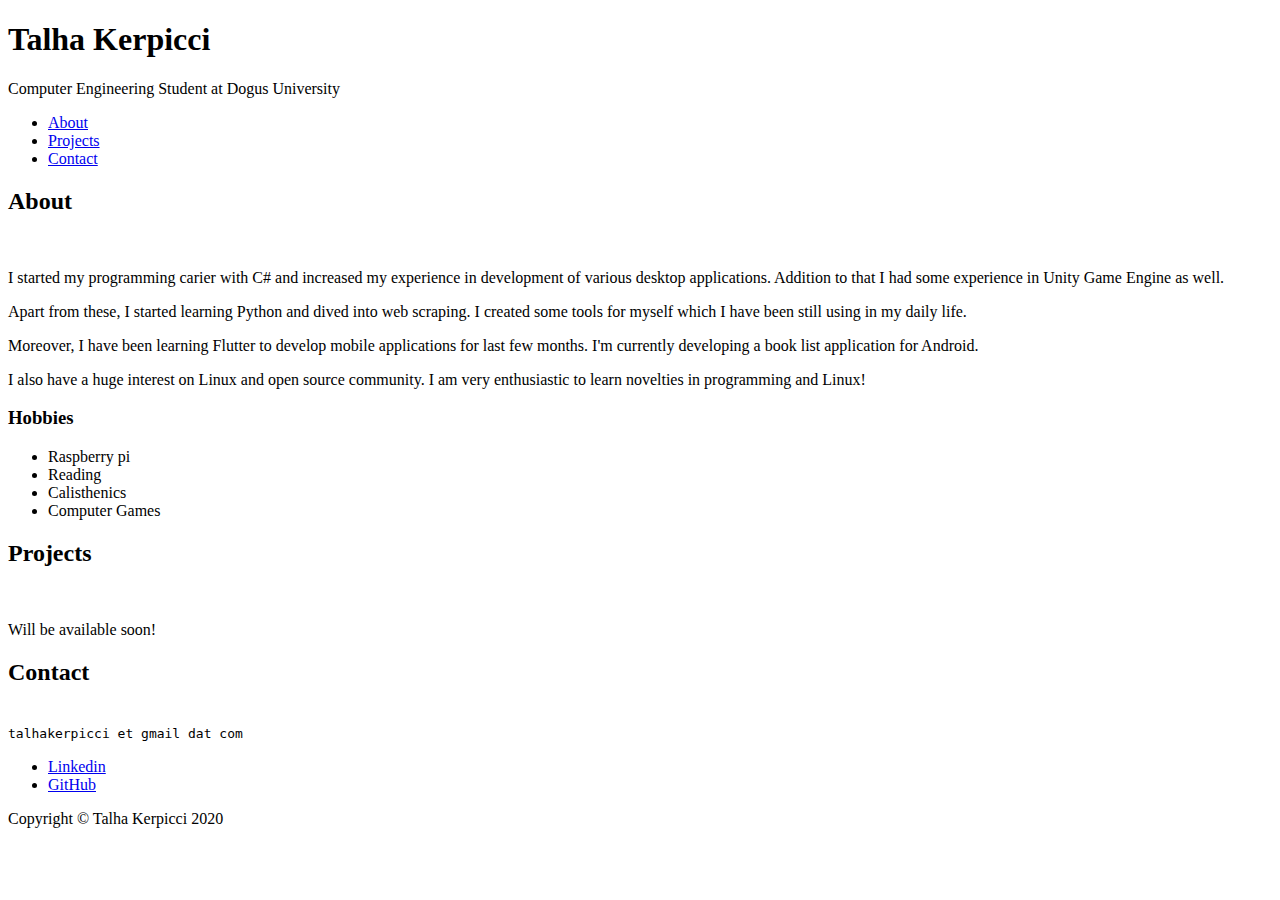
==== index.html @ df3a116e "Type fixes" ====
<!DOCTYPE HTML>
<html>
	<head>
		<title>Talha Kerpicci - Personal Web Site</title>
		<meta charset="utf-8" />
		<meta name="viewport" content="width=device-width, initial-scale=1, user-scalable=no" />
		<link rel="stylesheet" href="assets/css/main.css" />
		<link rel="shortcut icon" href="images/terminal.png" />
		<noscript><link rel="stylesheet" href="assets/css/noscript.css" /></noscript>
	</head>
	<body class="is-preload">

		<!-- Wrapper -->
			<div id="wrapper">

				<!-- Header -->
					<header id="header">
						<div class="logo">
							<span class="icon fa-gem"></span>
						</div>
						<div class="content">
							<div class="inner">
								<h1>Talha Kerpicci</h1>
								<p>Computer Engineering Student at Dogus University<!-- <br/> --></p>
							</div>
						</div>
						<nav>
							<ul>
								<li><a href="#about">About</a></li>
								<li><a href="#projects">Projects</a></li>
								<li><a href="#contact">Contact</a></li>
								<!-- <li><a href="#blog">Blog</a></li> -->
								<!-- <li><a href="#work">Work</a></li> -->
							</ul>
						</nav>
					</header>

				<!-- Main -->
					<div id="main">

						<!-- About -->
							<article id="about">
								<h2 class="major">About</h2>
								<span class="image main"><img src="images/pic01.jpg" alt="" /></span>
								<p>I started my programming carier with C# and increased my experience in development of various desktop applications. Addition to that I had some experience in Unity Game Engine as well.</p>
								<p>Apart from these, I started learning Python and dived into web scraping. I created some tools for myself which I have been still using in my daily life.</p>
								<p>Moreover, I have been learning Flutter to develop mobile applications for last few months. I'm currently developing a book list application for Android.</p>
								<p>I also have a huge interest on Linux and open source community. I am very enthusiastic to learn novelties in programming and Linux!</p>
								
								<section>
									<h3>Hobbies</h3>
									<ul>
										<li>Raspberry pi</li>
										<li>Reading</li>
										<li>Calisthenics</li>
										<li>Computer Games</li>
									</ul>
								</section>
							</article>

						<!-- Projects -->
							<article id="projects">
								<h2 class="major">Projects</h2>
								<span class="image main"><img src="images/pic02.png" alt="" /></span>
								<p>Will be available soon!</p>
								<!-- <p></p> -->
							</article>

						<!-- Blog -->
							<!-- <article id="blog">
								<h2 class="major">Blog</h2>
								<span class="image main"><img src="images/pic03.jpg" alt="" /></span>
								<p>Will be available later</p>
							</article> -->

						<!-- Work -->
							<!-- <article id="work">
								<h2 class="major">Work Experience</h2>
								<span class="image main"><img src="images/pic03.jpg" alt="" /></span>
								<p>Will be available later</p>
							</article> -->

						<!-- Contact -->
							<article id="contact">
								<h2 class="major">Contact</h2>
								<span class="image main"><img src="images/pic03.png" alt="" /></span>
								<form>
									<code>talhakerpicci et gmail dat com</code>
								</form>
								<ul class="icons">
									<li><a href="https://www.linkedin.com/in/talha-kerpicci-b75a91170/" class="icon brands fa-linkedin"><span class="label">Linkedin</span></a></li>
									<li><a href="https://github.com/N1ght-Fury" class="icon brands fa-github"><span class="label">GitHub</span></a></li>
									<!-- <li><a href="#" class="icon brands fa-medium"><span class="label">Medium</span></a></li> -->
								</ul>
							</article>
					</div>

				<!-- Footer -->
					<footer id="footer">
						<p class="copyright">Copyright © Talha Kerpicci 2020</p>
					</footer>

			</div>

		<!-- BG -->
			<div id="bg"></div>

		<!-- Scripts -->
			<script src="assets/js/jquery.min.js"></script>
			<script src="assets/js/browser.min.js"></script>
			<script src="assets/js/breakpoints.min.js"></script>
			<script src="assets/js/util.js"></script>
			<script src="assets/js/main.js"></script>

	</body>
</html>
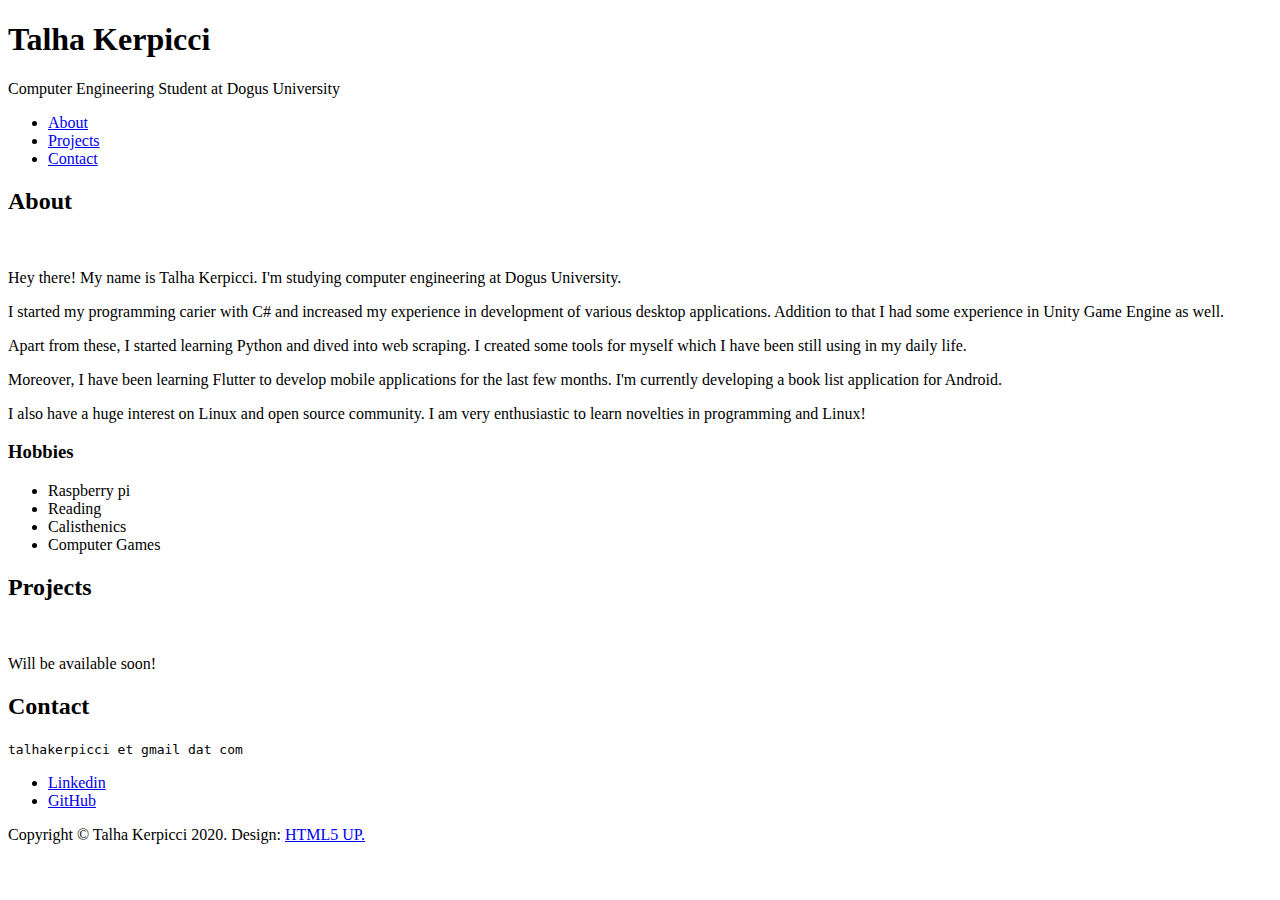
==== commit 7c5695c6: "Added new line" ====
--- a/index.html
+++ b/index.html
@@ -42,9 +42,10 @@
 							<article id="about">
 								<h2 class="major">About</h2>
 								<span class="image main"><img src="images/pic01.jpg" alt="" /></span>
+								<p>Hey there! My name is Talha Kerpicci. I'm studying computer engineering at Dogus University.</p>
 								<p>I started my programming carier with C# and increased my experience in development of various desktop applications. Addition to that I had some experience in Unity Game Engine as well.</p>
 								<p>Apart from these, I started learning Python and dived into web scraping. I created some tools for myself which I have been still using in my daily life.</p>
-								<p>Moreover, I have been learning Flutter to develop mobile applications for last few months. I'm currently developing a book list application for Android.</p>
+								<p>Moreover, I have been learning Flutter to develop mobile applications for the last few months. I'm currently developing a book list application for Android.</p>
 								<p>I also have a huge interest on Linux and open source community. I am very enthusiastic to learn novelties in programming and Linux!</p>
 								
 								<section>
@@ -83,7 +84,7 @@
 						<!-- Contact -->
 							<article id="contact">
 								<h2 class="major">Contact</h2>
-								<span class="image main"><img src="images/pic03.png" alt="" /></span>
+								<!-- <span class="image main"><img src="images/pic03.png" alt="" /></span> -->
 								<form>
 									<code>talhakerpicci et gmail dat com</code>
 								</form>
@@ -97,7 +98,7 @@
 
 				<!-- Footer -->
 					<footer id="footer">
-						<p class="copyright">Copyright © Talha Kerpicci 2020</p>
+						<p class="copyright">Copyright © Talha Kerpicci 2020. Design: <a href="https://html5up.net/">HTML5 UP.</a></p>
 					</footer>
 
 			</div>
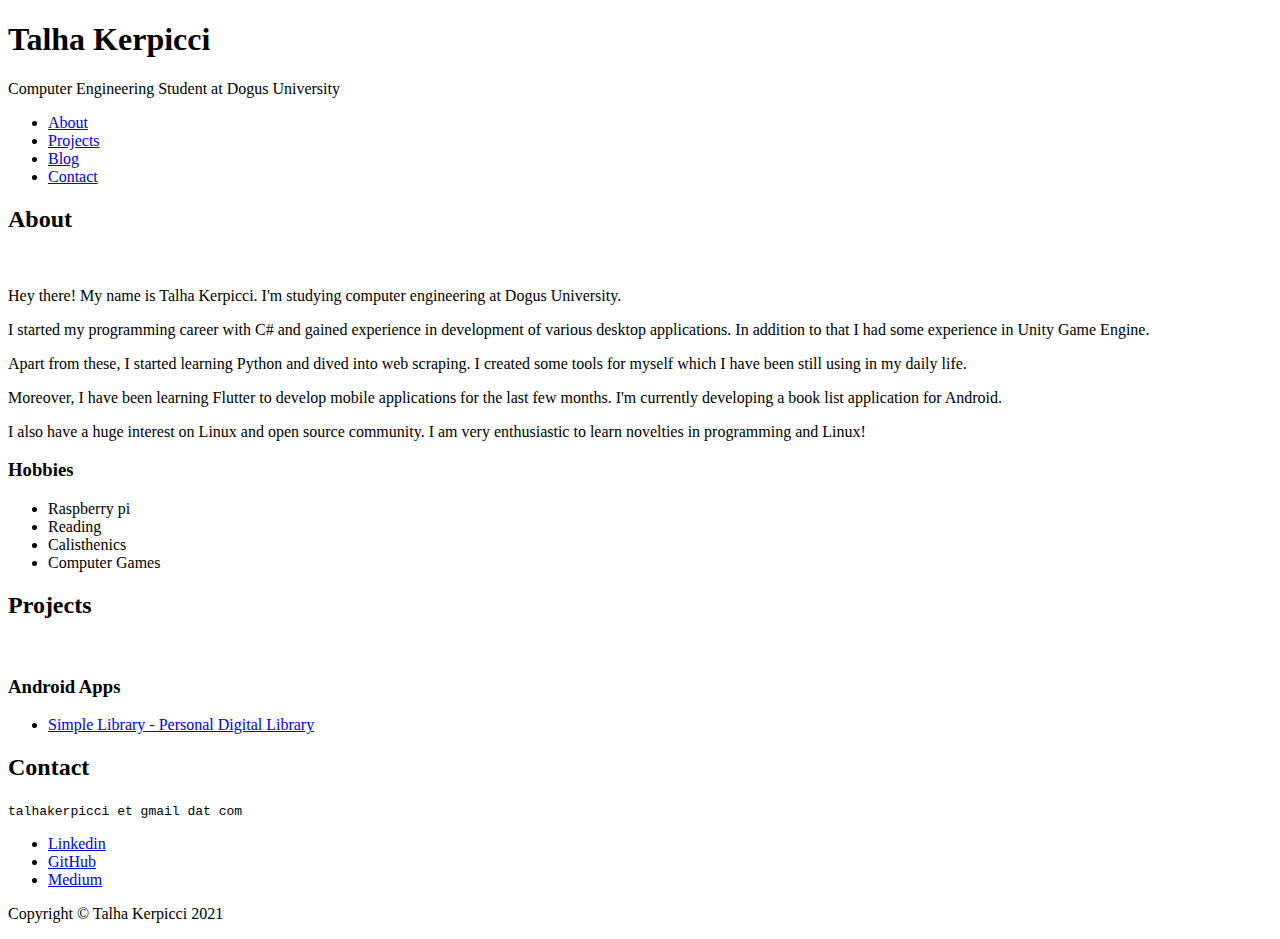
==== commit 89a9bd95: "Added simple library in projects" ====
--- a/index.html
+++ b/index.html
@@ -28,8 +28,8 @@
 							<ul>
 								<li><a href="#about">About</a></li>
 								<li><a href="#projects">Projects</a></li>
+								<li><a href="https://medium.com/@talha.kerpicci" target="_blank">Blog</a></li>
 								<li><a href="#contact">Contact</a></li>
-								<!-- <li><a href="#blog">Blog</a></li> -->
 								<!-- <li><a href="#work">Work</a></li> -->
 							</ul>
 						</nav>
@@ -43,7 +43,7 @@
 								<h2 class="major">About</h2>
 								<span class="image main"><img src="images/pic01.jpg" alt="" /></span>
 								<p>Hey there! My name is Talha Kerpicci. I'm studying computer engineering at Dogus University.</p>
-								<p>I started my programming carier with C# and increased my experience in development of various desktop applications. Addition to that I had some experience in Unity Game Engine as well.</p>
+								<p>I started my programming career with C# and gained experience in development of various desktop applications. In addition to that I had some experience in Unity Game Engine.</p>
 								<p>Apart from these, I started learning Python and dived into web scraping. I created some tools for myself which I have been still using in my daily life.</p>
 								<p>Moreover, I have been learning Flutter to develop mobile applications for the last few months. I'm currently developing a book list application for Android.</p>
 								<p>I also have a huge interest on Linux and open source community. I am very enthusiastic to learn novelties in programming and Linux!</p>
@@ -63,7 +63,12 @@
 							<article id="projects">
 								<h2 class="major">Projects</h2>
 								<span class="image main"><img src="images/pic02.png" alt="" /></span>
-								<p>Will be available soon!</p>
+								<section>
+									<h3>Android Apps</h3>
+									<ul>
+										<li><a href="https://play.google.com/store/apps/details?id=com.talhakerpicci.simplelibrary">Simple Library - Personal Digital Library</a></li>
+									</ul>
+								</section>
 								<!-- <p></p> -->
 							</article>
 
@@ -91,6 +96,7 @@
 								<ul class="icons">
 									<li><a href="https://www.linkedin.com/in/talha-kerpicci-b75a91170/" class="icon brands fa-linkedin"><span class="label">Linkedin</span></a></li>
 									<li><a href="https://github.com/N1ght-Fury" class="icon brands fa-github"><span class="label">GitHub</span></a></li>
+									<li><a href="https://medium.com/@talha.kerpicci" class="icon brands fa-medium"><span class="label">Medium</span></a></li>
 									<!-- <li><a href="#" class="icon brands fa-medium"><span class="label">Medium</span></a></li> -->
 								</ul>
 							</article>
@@ -98,7 +104,9 @@
 
 				<!-- Footer -->
 					<footer id="footer">
-						<p class="copyright">Copyright © Talha Kerpicci 2020. Design: <a href="https://html5up.net/">HTML5 UP.</a></p>
+						<p class="copyright">Copyright © Talha Kerpicci 2021</p>
+						<!-- <div style="line-height:50%;"><br></div> -->
+						<!-- <p class="copyright">Design: <a href="https://html5up.net/">HTML5 UP.</a></p> -->
 					</footer>
 
 			</div>
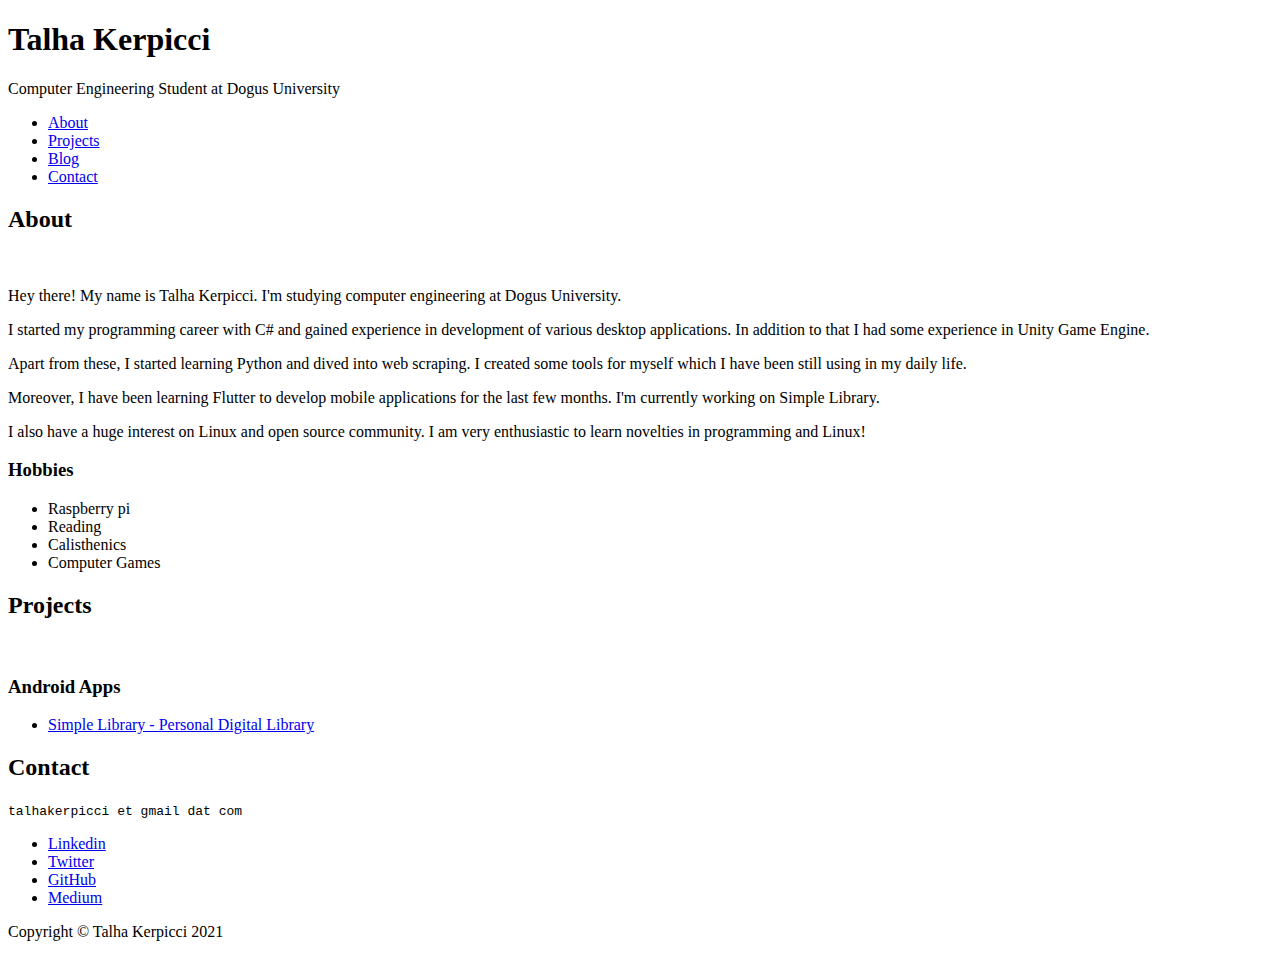
==== commit e7785bd1: "Added twitter account" ====
--- a/index.html
+++ b/index.html
@@ -45,7 +45,7 @@
 								<p>Hey there! My name is Talha Kerpicci. I'm studying computer engineering at Dogus University.</p>
 								<p>I started my programming career with C# and gained experience in development of various desktop applications. In addition to that I had some experience in Unity Game Engine.</p>
 								<p>Apart from these, I started learning Python and dived into web scraping. I created some tools for myself which I have been still using in my daily life.</p>
-								<p>Moreover, I have been learning Flutter to develop mobile applications for the last few months. I'm currently developing a book list application for Android.</p>
+								<p>Moreover, I have been learning Flutter to develop mobile applications for the last few months. I'm currently working on Simple Library.</p>
 								<p>I also have a huge interest on Linux and open source community. I am very enthusiastic to learn novelties in programming and Linux!</p>
 								
 								<section>
@@ -66,7 +66,7 @@
 								<section>
 									<h3>Android Apps</h3>
 									<ul>
-										<li><a href="https://play.google.com/store/apps/details?id=com.talhakerpicci.simplelibrary">Simple Library - Personal Digital Library</a></li>
+										<li><a href="https://play.google.com/store/apps/details?id=com.talhakerpicci.simplelibrary" target="_blank">Simple Library - Personal Digital Library</a></li>
 									</ul>
 								</section>
 								<!-- <p></p> -->
@@ -94,9 +94,10 @@
 									<code>talhakerpicci et gmail dat com</code>
 								</form>
 								<ul class="icons">
-									<li><a href="https://www.linkedin.com/in/talha-kerpicci-b75a91170/" class="icon brands fa-linkedin"><span class="label">Linkedin</span></a></li>
-									<li><a href="https://github.com/N1ght-Fury" class="icon brands fa-github"><span class="label">GitHub</span></a></li>
-									<li><a href="https://medium.com/@talha.kerpicci" class="icon brands fa-medium"><span class="label">Medium</span></a></li>
+									<li><a href="https://www.linkedin.com/in/talha-kerpicci-b75a91170/" class="icon brands fa-linkedin"target="_blank"><span class="label">Linkedin</span></a></li>
+									<li><a href="https://twitter.com/TalhaKerpicci" class="icon brands fa-twitter" target="_blank"><span class="label">Twitter</span></a></li>
+									<li><a href="https://github.com/N1ght-Fury" class="icon brands fa-github" target="_blank"><span class="label">GitHub</span></a></li>
+									<li><a href="https://medium.com/@talha.kerpicci" class="icon brands fa-medium" target="_blank"><span class="label">Medium</span></a></li>
 									<!-- <li><a href="#" class="icon brands fa-medium"><span class="label">Medium</span></a></li> -->
 								</ul>
 							</article>
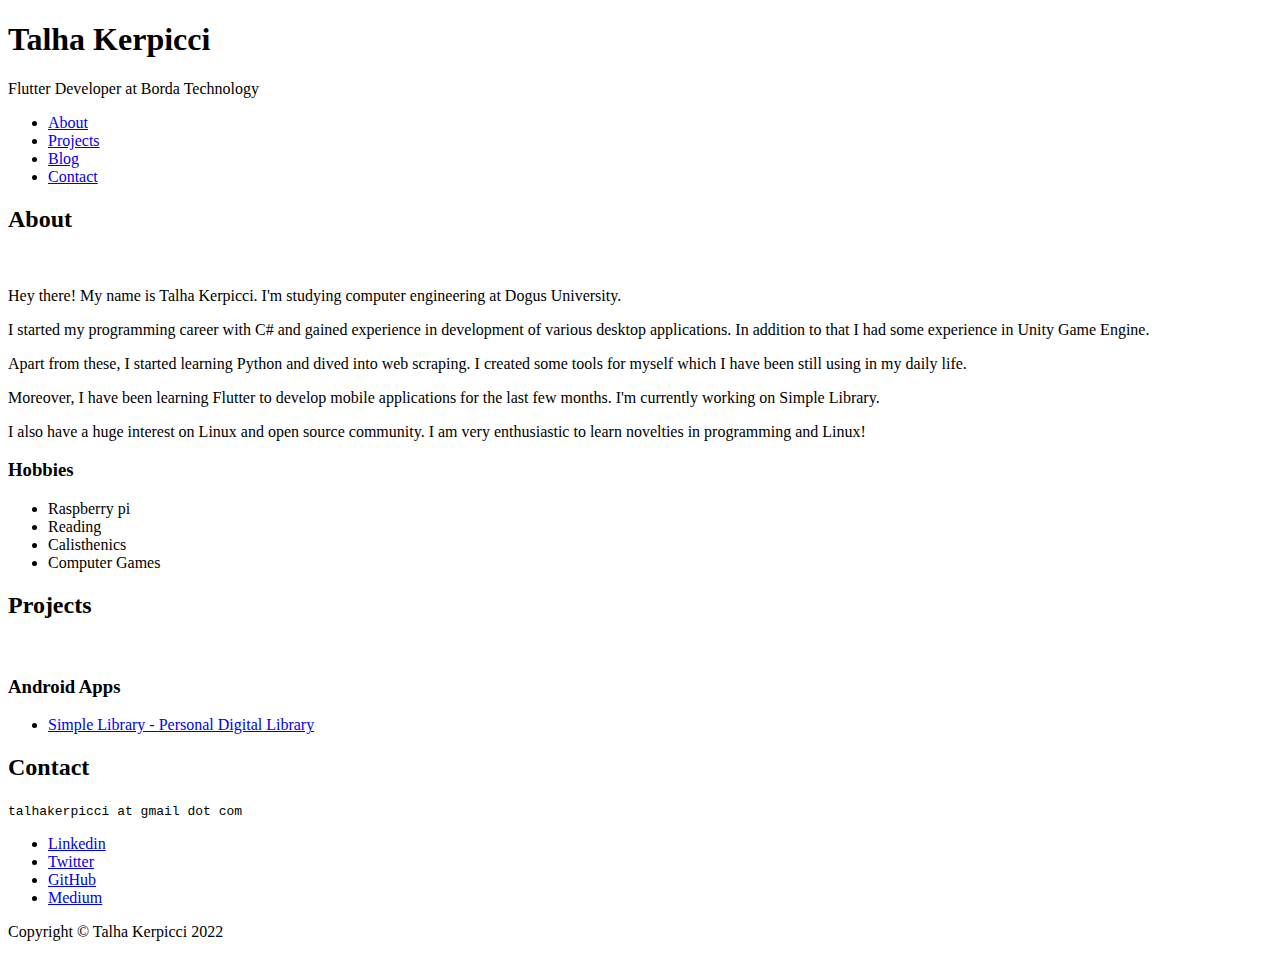
==== commit d0ae7b58: "Update" ====
--- a/index.html
+++ b/index.html
@@ -21,7 +21,7 @@
 						<div class="content">
 							<div class="inner">
 								<h1>Talha Kerpicci</h1>
-								<p>Computer Engineering Student at Dogus University<!-- <br/> --></p>
+								<p>Flutter Developer at Borda Technology</p>
 							</div>
 						</div>
 						<nav>
@@ -91,7 +91,7 @@
 								<h2 class="major">Contact</h2>
 								<!-- <span class="image main"><img src="images/pic03.png" alt="" /></span> -->
 								<form>
-									<code>talhakerpicci et gmail dat com</code>
+									<code>talhakerpicci at gmail dot com</code>
 								</form>
 								<ul class="icons">
 									<li><a href="https://www.linkedin.com/in/talha-kerpicci-b75a91170/" class="icon brands fa-linkedin"target="_blank"><span class="label">Linkedin</span></a></li>
@@ -105,7 +105,7 @@
 
 				<!-- Footer -->
 					<footer id="footer">
-						<p class="copyright">Copyright © Talha Kerpicci 2021</p>
+						<p class="copyright">Copyright © Talha Kerpicci 2022</p>
 						<!-- <div style="line-height:50%;"><br></div> -->
 						<!-- <p class="copyright">Design: <a href="https://html5up.net/">HTML5 UP.</a></p> -->
 					</footer>
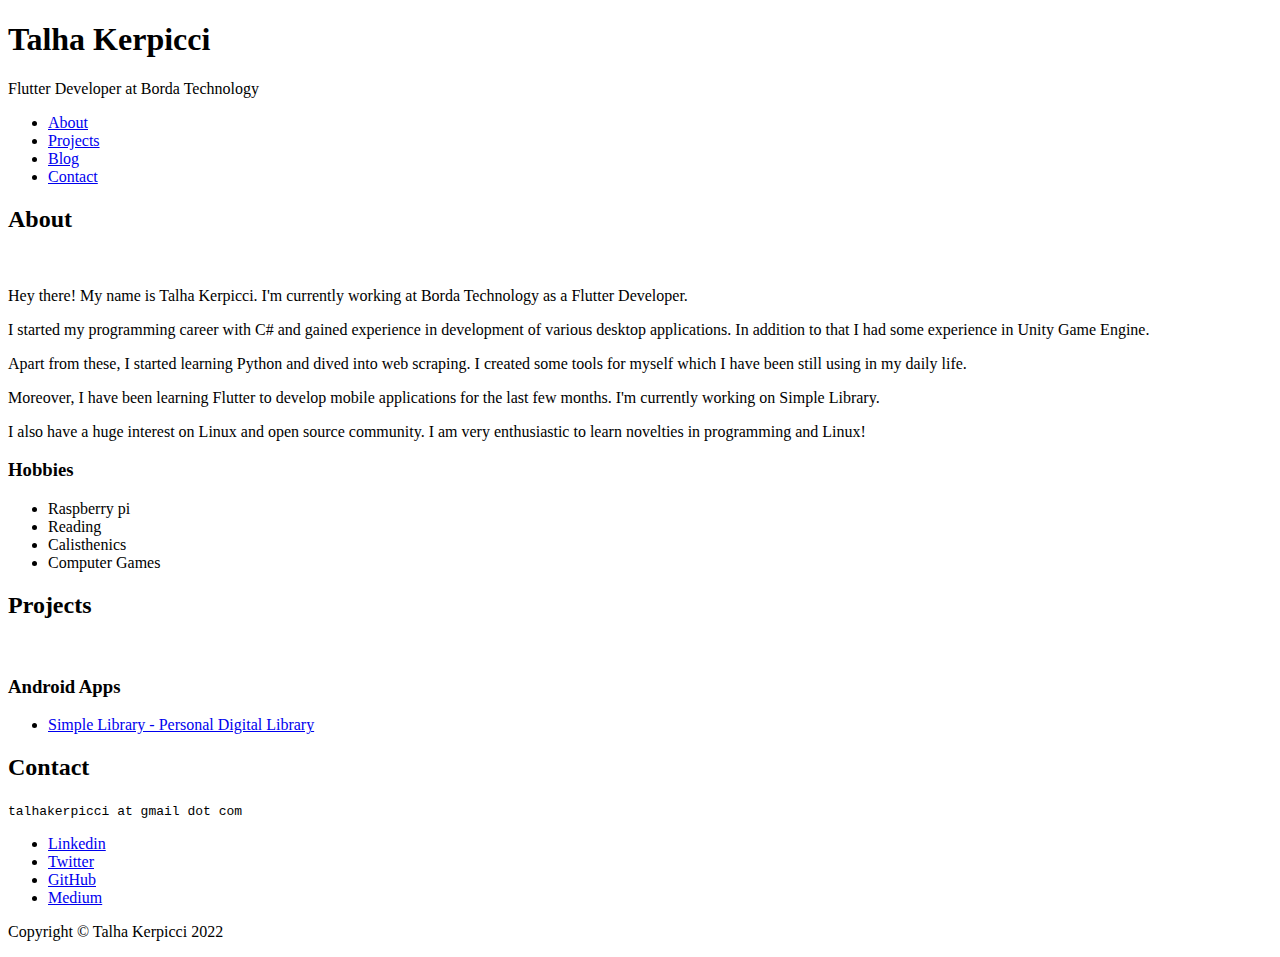
==== commit 0b2d7636: "Update" ====
--- a/index.html
+++ b/index.html
@@ -42,7 +42,7 @@
 							<article id="about">
 								<h2 class="major">About</h2>
 								<span class="image main"><img src="images/pic01.jpg" alt="" /></span>
-								<p>Hey there! My name is Talha Kerpicci. I'm studying computer engineering at Dogus University.</p>
+								<p>Hey there! My name is Talha Kerpicci. I'm currently working at Borda Technology as a Flutter Developer.</p>
 								<p>I started my programming career with C# and gained experience in development of various desktop applications. In addition to that I had some experience in Unity Game Engine.</p>
 								<p>Apart from these, I started learning Python and dived into web scraping. I created some tools for myself which I have been still using in my daily life.</p>
 								<p>Moreover, I have been learning Flutter to develop mobile applications for the last few months. I'm currently working on Simple Library.</p>
@@ -96,7 +96,7 @@
 								<ul class="icons">
 									<li><a href="https://www.linkedin.com/in/talha-kerpicci-b75a91170/" class="icon brands fa-linkedin"target="_blank"><span class="label">Linkedin</span></a></li>
 									<li><a href="https://twitter.com/TalhaKerpicci" class="icon brands fa-twitter" target="_blank"><span class="label">Twitter</span></a></li>
-									<li><a href="https://github.com/N1ght-Fury" class="icon brands fa-github" target="_blank"><span class="label">GitHub</span></a></li>
+									<li><a href="https://github.com/talhakerpicci" class="icon brands fa-github" target="_blank"><span class="label">GitHub</span></a></li>
 									<li><a href="https://medium.com/@talha.kerpicci" class="icon brands fa-medium" target="_blank"><span class="label">Medium</span></a></li>
 									<!-- <li><a href="#" class="icon brands fa-medium"><span class="label">Medium</span></a></li> -->
 								</ul>
@@ -123,4 +123,4 @@
 			<script src="assets/js/main.js"></script>
 
 	</body>
-</html>+</html>
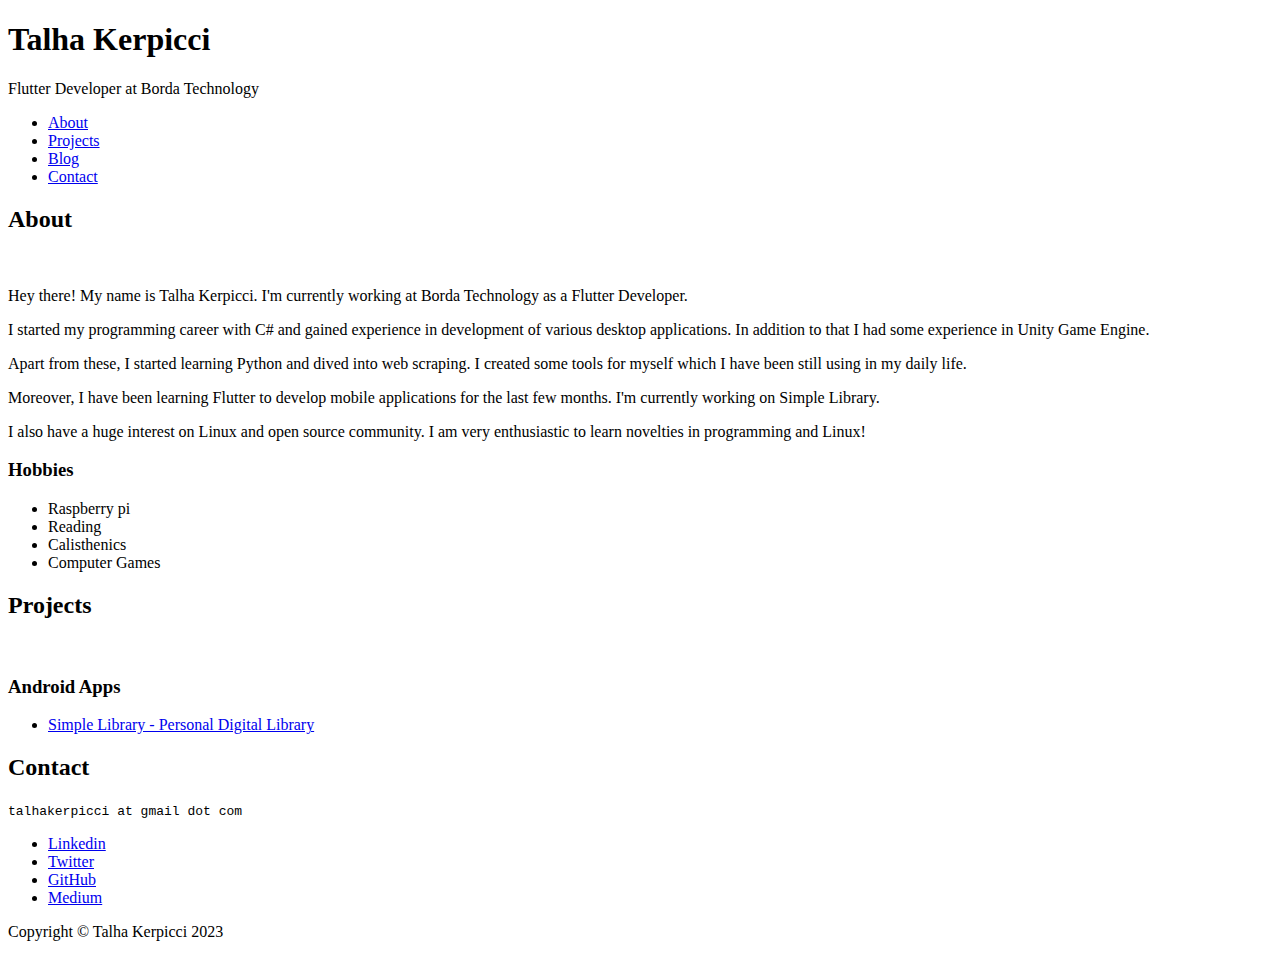
==== commit 532b645a: "Happy new year :)" ====
--- a/index.html
+++ b/index.html
@@ -105,7 +105,7 @@
 
 				<!-- Footer -->
 					<footer id="footer">
-						<p class="copyright">Copyright © Talha Kerpicci 2022</p>
+						<p class="copyright">Copyright © Talha Kerpicci 2023</p>
 						<!-- <div style="line-height:50%;"><br></div> -->
 						<!-- <p class="copyright">Design: <a href="https://html5up.net/">HTML5 UP.</a></p> -->
 					</footer>
